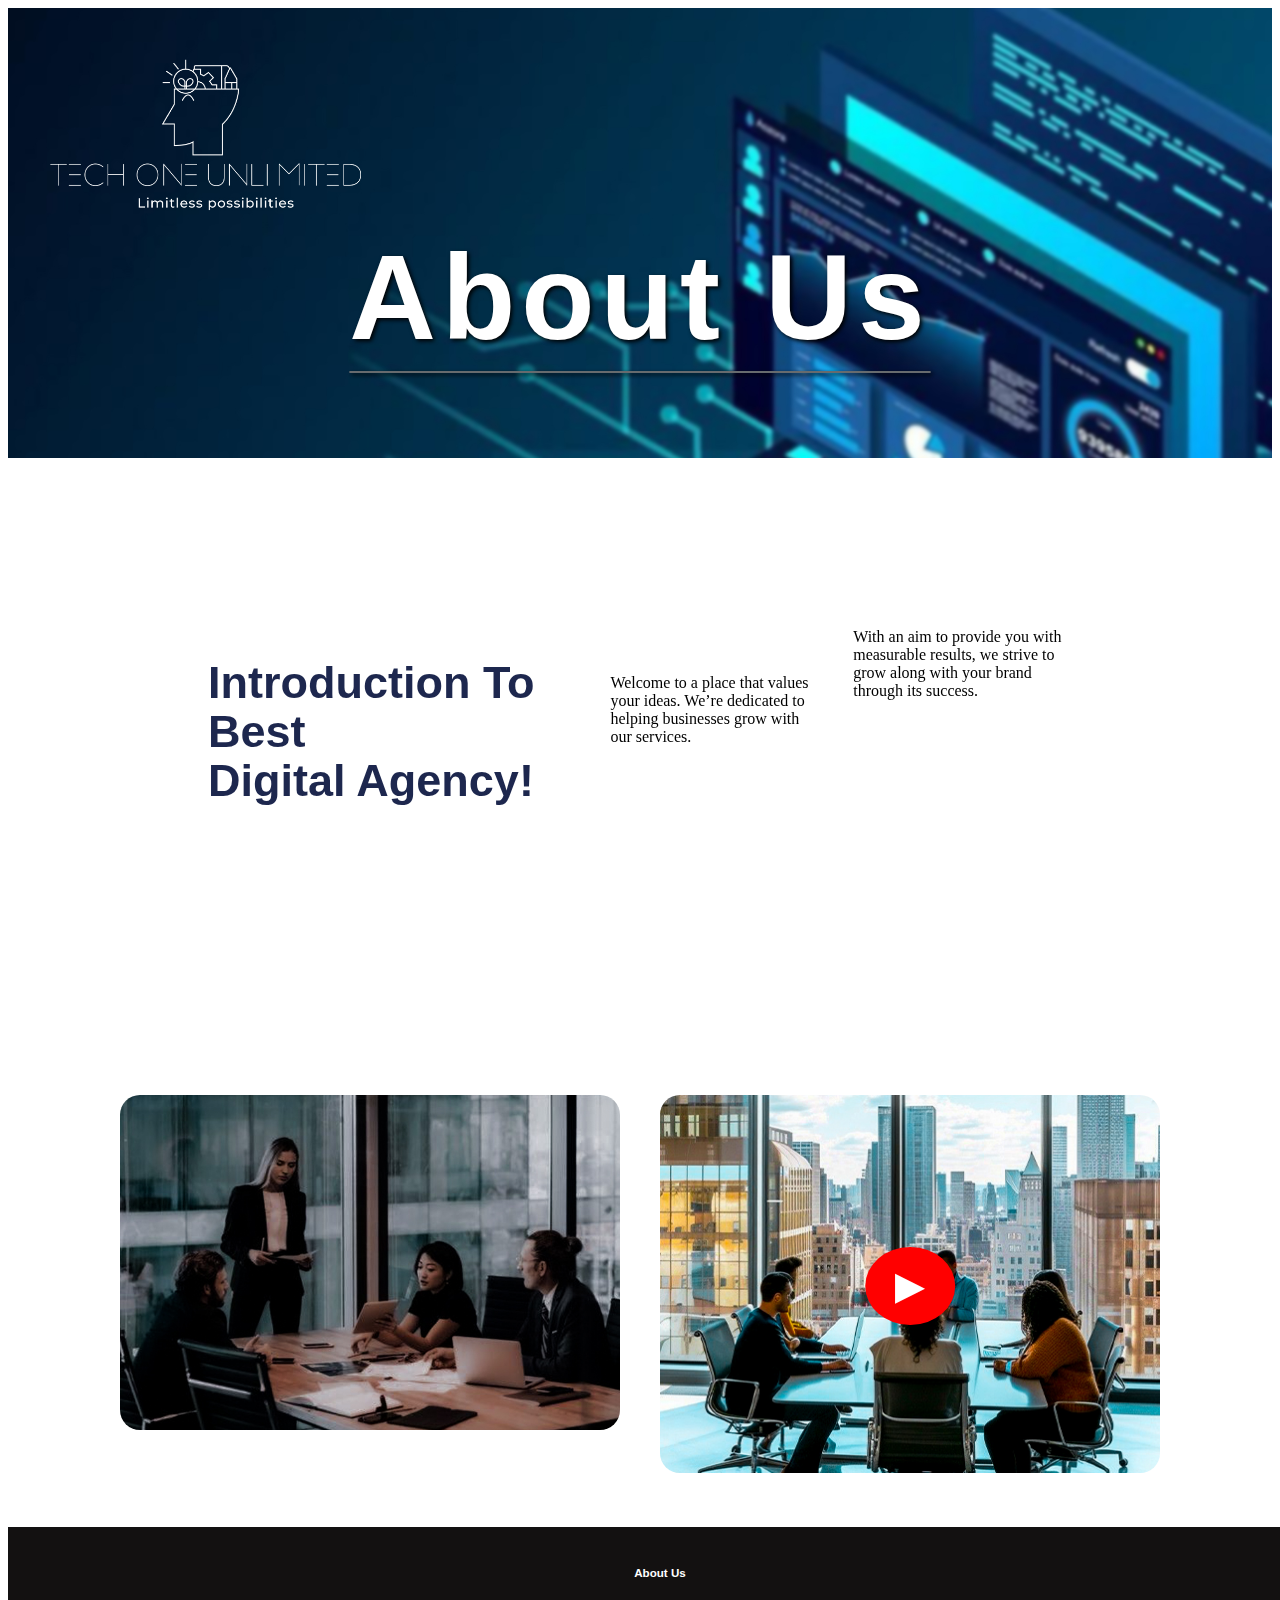
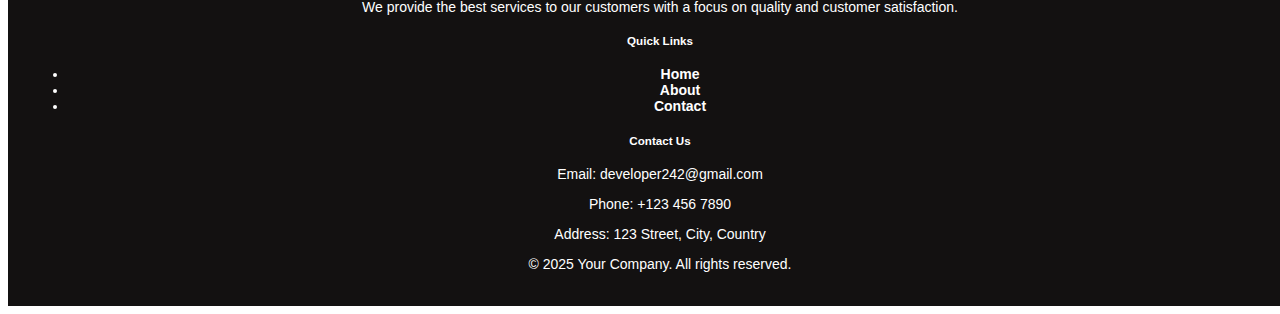
==== about.html @ 06043c4b "first" ====
<!doctype html>
<html lang="en">
  <head>
    <meta charset="utf-8">
    <meta name="viewport" content="width=device-width, initial-scale=1">
    <title>Tech One Unlimited</title>
    <link href="https://cdn.jsdelivr.net/npm/bootstrap@5.3.5/dist/css/bootstrap.min.css" rel="stylesheet" integrity="sha384-SgOJa3DmI69IUzQ2PVdRZhwQ+dy64/BUtbMJw1MZ8t5HZApcHrRKUc4W0kG879m7" crossorigin="anonymous">
    <link rel="stylesheet" href="About.css">
  </head>
  <body>
       <!-- navbar -->
       <nav class="navbar navbar-expand-lg transparent-navbar fixed-top">
        <div class="container-fluid">
            <img id="logo" src="./logo.jpg" alt="">
            <a class="navbar-brand" href="./index.html">Tech One Unlimited</a>
            <button class="navbar-toggler" type="button" data-bs-toggle="collapse" data-bs-target="#navbarSupportedContent"
                aria-controls="navbarSupportedContent" aria-expanded="false" aria-label="Toggle navigation">
                <span class="navbar-toggler-icon"></span>
            </button>
            <div class="collapse navbar-collapse" id="navbarSupportedContent">
                <ul class="navbar-nav ms-auto mb-2 mb-lg-0">
                    <li class="nav-item">
                        <a class="nav-link active" aria-current="page" href="./index.html">Home</a>
                    </li>
                    <li class="nav-item">
                        <a class="nav-link" href="./about.html">About</a>
                    </li>
                    <li class="nav-item">
                      <a class="nav-link" href="./Services.html">Services</a>
                  </li>
                    <li class="nav-item">
                        <a class="nav-link" href="./contact.html">Contact</a>
                    </li>
                </ul>
            </div>
        </div>
    </nav>
    <!-- navbar end -->
     <!-- About strt -->
        <div class="background hidden" >
            <div class="About hidden">
                <h1 class="about">About Us</h1> 
                <!-- <a id="btn" href="#" class="btn btn-primary">Get Started</a> -->
            </div>
        </div>
      <div  class="main-container hidden">
        <div class="heading-abt">
            <span>Introduction To Best <br> Digital Agency!</span>
            </div>
            <div class="heading-abt1">
            <p>Welcome to a place that values your ideas. We’re dedicated to helping businesses grow with our services.</p>
            </div>
            <div class="heading-abt2">
            <span>With an aim to provide you with measurable results, we strive to grow along with your brand through its success. </span>
        </div>
      </div>
      <!--  -->
      
  <div class="services-container hidden">
    <div class="service-box">
      <div class="icon-circle">
        <span class="icon">&#128176;</span> <!-- Dollar icon -->
      </div>
      <div class="service-content">
        <h3>Best Price Guaranteed</h3>
        <p>Our competitive pricing ensures value for every dollar spent.</p>
      </div>
    </div>

    <div class="service-box">
      <div class="icon-circle">
        <span class="icon">&#128295;</span> <!-- Wrench icon -->
      </div>
      <div class="service-content">
        <h3>Finance Analysis</h3>
        <p>We are here to bring your ideas to life.</p>
      </div>
    </div>

    <div class="service-box">
      <div class="icon-circle">
        <span class="icon">&#128100;</span> <!-- Person icon -->
      </div>
      <div class="service-content">
        <h3>Professional Team</h3>
        <p>Experience top-notch services to build a robust online presence.</p>
      </div>
    </div>
  </div>
  <section class="team-section">
    <div class="team-container">
      <div class="team-image">
        <img src="./abt1-img.jpg" alt="Team Photo">
      </div>
      <div class="team-video">
        <img src="./abt-img2.jpg" alt="Video Thumbnail">
        <div class="play-button">&#9658;</div>
      </div>
    </div>
    </section>
    <!-- footer -->
    <footer id="footer" class="bg-teal text-white py-4">
        <div class="container">
            <div class="row">
                <!-- About Section -->
                <div class="col-md-4 mb-3">
                    <h5>About Us</h5>
                    <p>We provide the best services to our customers with a focus on quality and customer satisfaction.
                    </p>
                </div>

                <!-- Quick Links -->
                <div class="col-md-4 mb-3">
                    <h5>Quick Links</h5>
                    <ul class="list-unstyled">
                        <li><a href="./index.html" class="text-white text-decoration-none">Home</a></li>
                        <li><a href="./About.html" class="text-white text-decoration-none">About</a></li>
                        <!-- <li><a href="#" class="text-white text-decoration-none">Services</a></li> -->
                        <li><a href="./COntact.html" class="text-white text-decoration-none">Contact</a></li>
                    </ul>
                </div>

                <!-- Contact Info -->
                <div class="col-md-4 mb-3">
                    <h5>Contact Us</h5>
                    <p>Email: developer242@gmail.com</p>
                    <p>Phone: +123 456 7890</p>
                    <p>Address: 123 Street, City, Country</p>
                </div>
            </div>

            <!-- Footer Bottom -->
            <div class="text-center mt-3">
                <p>&copy; 2025 Your Company. All rights reserved.</p>
            </div>
        </div>
    </footer>

    <!-- footer end -->
<script src="./about.js"></script>
    <script src="https://cdn.jsdelivr.net/npm/bootstrap@5.3.5/dist/js/bootstrap.bundle.min.js" integrity="sha384-k6d4wzSIapyDyv1kpU366/PK5hCdSbCRGRCMv+eplOQJWyd1fbcAu9OCUj5zNLiq" crossorigin="anonymous"></script>
  </body>
</html>
---- About.css ----
#logo{
    width: 30px;
    height: 30px;
    border-radius: 50px;
     
}
/* Remove horizontal scroll */
body {
    overflow-x: hidden;
  }
  
  /* Navbar toggle button color */
  .navbar-toggler {
    border-color: white;
  }
  /* Ensure the dropdown icon is aligned to the right of the text */
#servicesLink {
  display: inline-flex; /* Align text and icon next to each other */
  align-items: center;  /* Vertically center the text and icon */
}

/* Space between text and icon */
#servicesLink i {
  margin-left: 5px;   /* Adjust space between the text and the icon */
  font-size: 18px;    /* Adjust icon size */
}

/* Ensure the dropdown is shown when hovering over the Services text or icon */
.nav-item.dropdown:hover .dropdown-menu {
  display: block;  /* Show the dropdown when hovering */
}

/* Hide dropdown by default */
.dropdown-menu {
  display: none;
}
  .navbar-toggler-icon {
    background-image: url("data:image/svg+xml,%3Csvg xmlns='http://www.w3.org/2000/svg' viewBox='0 0 30 30'%3E%3Cpath stroke='white' stroke-width='2' d='M4 7h22M4 15h22M4 23h22'/%3E%3C/svg%3E");
  }

.navbar-brand{
    margin-left: 10px;
    color: white;
    font-family: 'Courier New', Courier, monospace;
    font-size: 20px;
    font-weight: 600;
}
.navbar{
    display: flex;
    background-color: none;
    padding: 10px 20px;
    position: fixed;
    top: 0;
}
.navbar-nav .nav-link{
    color: white;
    margin-right: 20px;
    font-family: 'Courier New', Courier, monospace;
    font-size: 20px;
    font-weight: 600;
    text-decoration: none;
    text-decoration-color: #676b6e;
    text-decoration-thickness: 2px;
    text-decoration-style: solid;
}
a.nav-link:hover{
    color: #adb4b9;
    text-decoration: underline;
    text-underline-offset: 5px;
    text-underline-position: under;
    text-underline-color: #676b6e;
}
a.nav-link.nav-link.active:hover{
    color: #adb4b9;
    text-decoration: underline;
    text-underline-offset: 5px;
    text-underline-position: under;
    text-underline-color: #676b6e;
}
.navbar-nav .nav-link.active{
    color: white;
    text-decoration: underline;
    text-underline-offset: 5px;
    text-underline-position: under;
    text-underline-color: white;
}
a.navbar-brand:hover{
    color: #adb4b9;
    text-decoration: underline;
    text-underline-offset: 5px;
    text-underline-position: under;
    text-underline-color: #676b6e;
}

.background{
    background-image: url(./home.jpg);
      background-size: cover;
      height: 50vh;
      width: 100%;
      background-attachment: fixed;
      background-repeat: no-repeat;
      display: flex;
      justify-content: center;
      position: absolute;
      background-color: #444649;
      position: relative;
      z-index: 1;
      overflow: hidden;
  }
  /* .About{
    position: absolute;
    top: 50%;
    left: 50%;
    transform: translate(-50%, -50%);
    color: white;
    font-family: 'Courier New', Courier, monospace;
    font-size: 20px;
    font-weight: 600;
    text-align: center;
    z-index: 2;
    background-color: rgba(0, 0, 0, 0.5);
    padding: 20px;
    border-radius: 10px;
    width: 80%;
   
  } */
   .About{
    margin-top: 270px;
    color: white;
    font-family: Impact, Haettenschweiler, 'Arial Narrow Bold', sans-serif;
    text-align: center;
   }
   .about{
     font-size: 7.5rem;
        font-weight: 900;
        text-align: center;
        color: white;
        text-shadow: 2px 2px 4px #000000;
        margin-bottom: 20px;
        letter-spacing: 6px;
        text-decoration: underline;
        text-decoration-color: #676b6e;
        text-decoration-thickness: 2px;
        text-decoration-style: solid;
        text-underline-offset: 5px;
        text-underline-position: under;
        text-underline-color: #676b6e;
        text-underline-color: white;
        margin-top: -50px;

   }
   #btn{
    color: white;
    font-family: 'Courier New', Courier, monospace;
    font-size: 20px;
    font-weight: 600;
    padding: 10px 20px;
    border: none;
    border-radius: 5px;
    cursor: pointer;
    text-decoration: none;
    margin-top: 30px;
    margin-right: 20px;
   }
.heading-abt{
    color: #1D274E;
    margin: 0px 0px 0px 0px;
    font-family: "Poppins", Sans-serif;
    font-size: 45px;
    font-weight: 800;
    line-height: 49px;
    width: 35%;
}
.heading-abt1{
   
    width: 20%;
}
.heading-abt2{
   
    width: 20%;
    margin-top: -30px;
}
.main-container{
    display: flex;
    margin-top: 200px;
    margin-left: 200px;
     gap: 30px;
 
}
.services-container {
    display: flex;
    margin-left: 290px;
    gap: 90px;
    flex-wrap: wrap;
    margin-top: 100px;
  }
  
  .service-box {
    display: flex;
    background-color: #fff;
    border-radius: 12px;
    padding: 20px;
    box-shadow: 0 4px 12px rgba(0,0,0,0.1);
    width: 20%;
    align-items: center;
    transition: transform 0.3s ease;
  }
  
  .service-box:hover {
    transform: translateY(-5px);
  }
  
  .icon-circle {
    background-color: #000;
    color: #fff;
    border-radius: 50%;
    width: 60px;
    height: 60px;
    display: flex;
    align-items: center;
    justify-content: center;
    margin-right: 15px;
    font-size: 24px;
  }
  
  .service-content h3 {
    margin: 0 0 10px;
    font-size: 18px;
    color: #000;
  }
  
  .service-content p {
    margin: 0;
    color: #333;
    font-size: 14px;
  }
  .main-img{
    display: flex;
    position: relative;
  }
  .team-section {
    text-align: center;
    padding: 50px 20px;
    font-family: Arial, sans-serif;
  }
  
  .team-container {
    display: flex;
    justify-content: center;
    gap: 20px;
    flex-wrap: wrap;
  }
  
  .team-image img, .team-video img {
    width: 100%;
    max-width: 500px;
    border-radius: 20px;
  }
  
  .team-video {
    position: relative;
    max-width: 500px;
  }
  
  .play-button {
    position: absolute;
    top: 50%;
    left: 50%;
    transform: translate(-50%, -50%);
    font-size: 50px;
    color: white;
    background-color: red;
    border-radius: 50%;
    padding: 10px 20px;
    cursor: pointer;
  }
  
  .team-text h2 {
    font-size: 36px;
  }
  
  .team-text h2 span {
    color: red;
  }
  
  .team-text p {
    color: #555;
    max-width: 600px;
    margin: auto;
  }
  #footer{
    background-color: #131111;
    color: white;
    padding: 20px;
    text-align: center;
    font-family: Arial, sans-serif;
    font-size: 14px;
    position: relative;
    bottom: 0;
    width: 100%;
    animation: fadeIn 2s ease-in-out;
  }
  #footer a{
    color: white;
    text-decoration: none;
    font-weight: bold;
  }

/* Hidden by default */
.hidden {
  opacity: 0;
  transform: translateY(20px);
  transition: opacity 1s ease, transform 1s ease;
}

/* Visible when in viewport */
.visible {
  opacity: 1;
  transform: translateY(0);
}

/* Default styles for large screens (1200px and above) */
@media (min-width: 1200px) {
  .main-container {
    margin-left: 200px;
    gap: 30px;
  }

  .services-container {
    margin-left: 290px;
    gap: 90px;
  }

  .team-container {
    gap: 40px;
  }
}

/* Large screens (992px to 1199px) */
@media (max-width: 1199px) and (min-width: 992px) {
    body{
        overflow-x: hidden;
    }
  .main-container {
    margin-left: 100px;
    gap: 20px;
  }

  .services-container {
    margin-left: 150px;
    gap: 60px;
  }

  .team-container {
    gap: 30px;
  }
}

/* Medium screens (768px to 991px) */
@media (max-width: 991px) and (min-width: 768px) {
    body{
        overflow-x: hidden;
    }
  .main-container {
    flex-direction: column;
    margin-left: 50px;
    gap: 20px;
  }

  .services-container {
    margin-left: 50px;
    gap: 40px;
  }

  .team-container {
    flex-direction: column;
    gap: 20px;
  }

  .team-image img, .team-video img {
    max-width: 400px;
  }
}

/* Small screens (576px to 767px) */
@media (max-width: 767px) and (min-width: 576px) {
    body{
        overflow-x: hidden;
    }
  .main-container {
    margin-left: 20px;
    gap: 15px;
  }

  .services-container {
    margin-left: 20px;
    gap: 20px;
  }

  .team-container {
    gap: 15px;
  }

  .team-image img, .team-video img {
    max-width: 300px;
  }
}

/* Extra small screens (up to 575px) */
@media (max-width: 575px) {
    .navbar-toggler {
        border-color: white; /* Set the border color to white */
        background-color: transparent; /* Transparent background */
        padding: 5px 10px;
        border-radius: 5px;
      }
    body{
        overflow-x: hidden;
    }
 .heading-abt1{
    width: 100% !important;
 }
 .heading-abt2{
    display: block;
 }
  .main-container {
    margin-left: 10px;
    gap: 10px;
  }

  .services-container {
    margin-left: 10px;
    gap: 10px;
  }

  .team-container {
    gap: 10px;
  }

  .team-image img, .team-video img {
    max-width: 250px;
  }

  .about {
    font-size: 4rem;
    margin-top: -100px !important;
  }

  #btn {
    font-size: 16px;
    padding: 8px 16px;
  }

  .heading-abt,
  .heading-abt1,
  .heading-abt2 {
    display: block; /* Ensure block display */
    text-align: center; /* Center-align the text */
    margin: 10px 0; /* Add vertical spacing */
    width: 100%; /* Full width */
  }

  .heading-abt span,
  .heading-abt1 p,
  .heading-abt2 span {
    font-size: 14px; /* Adjust font size for smaller screens */
    line-height: 1.5; /* Improve readability */
  }

  .main-container {
    flex-direction: column; /* Stack items vertically */
    margin-left: 0; /* Remove left margin */
  }
  .service-box{
    display: block;
    width: 100%;
  }
}
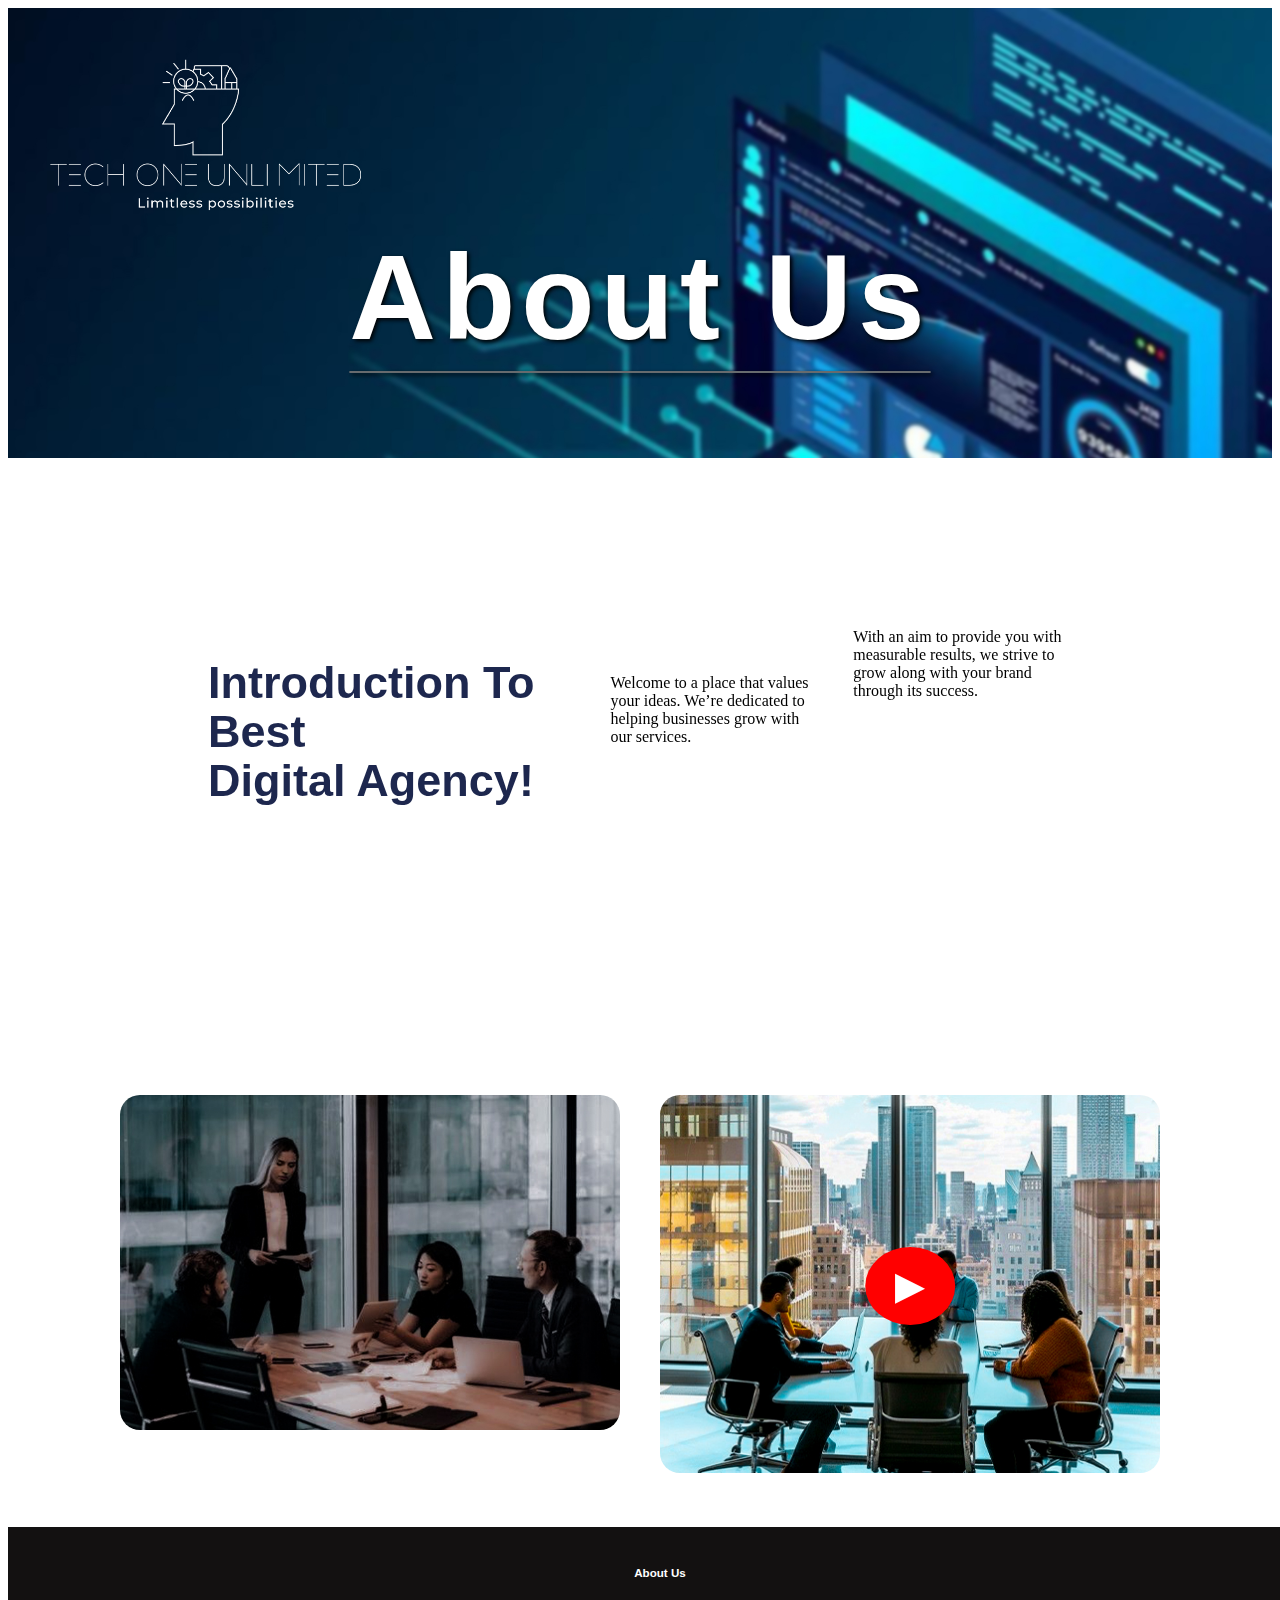
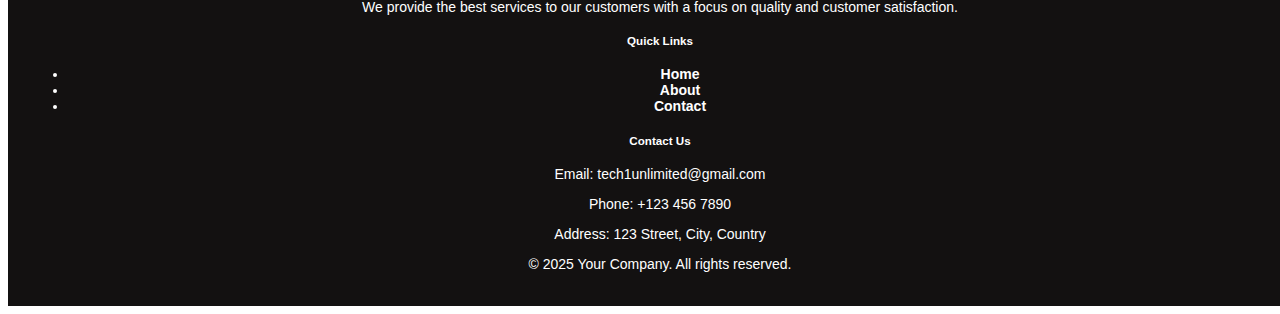
==== commit 37af93a2: "updated js" ====
--- a/about.html
+++ b/about.html
@@ -123,7 +123,7 @@
                 <!-- Contact Info -->
                 <div class="col-md-4 mb-3">
                     <h5>Contact Us</h5>
-                    <p>Email: developer242@gmail.com</p>
+                    <p>Email: tech1unlimited@gmail.com</p>
                     <p>Phone: +123 456 7890</p>
                     <p>Address: 123 Street, City, Country</p>
                 </div>
@@ -138,6 +138,9 @@
 
     <!-- footer end -->
 <script src="./about.js"></script>
+<!-- Bootstrap JS (For offcanvas functionality) -->
+<script src="https://cdn.jsdelivr.net/npm/bootstrap@5.3.0-alpha1/dist/js/bootstrap.bundle.min.js"></script>
+
     <script src="https://cdn.jsdelivr.net/npm/bootstrap@5.3.5/dist/js/bootstrap.bundle.min.js" integrity="sha384-k6d4wzSIapyDyv1kpU366/PK5hCdSbCRGRCMv+eplOQJWyd1fbcAu9OCUj5zNLiq" crossorigin="anonymous"></script>
   </body>
 </html>